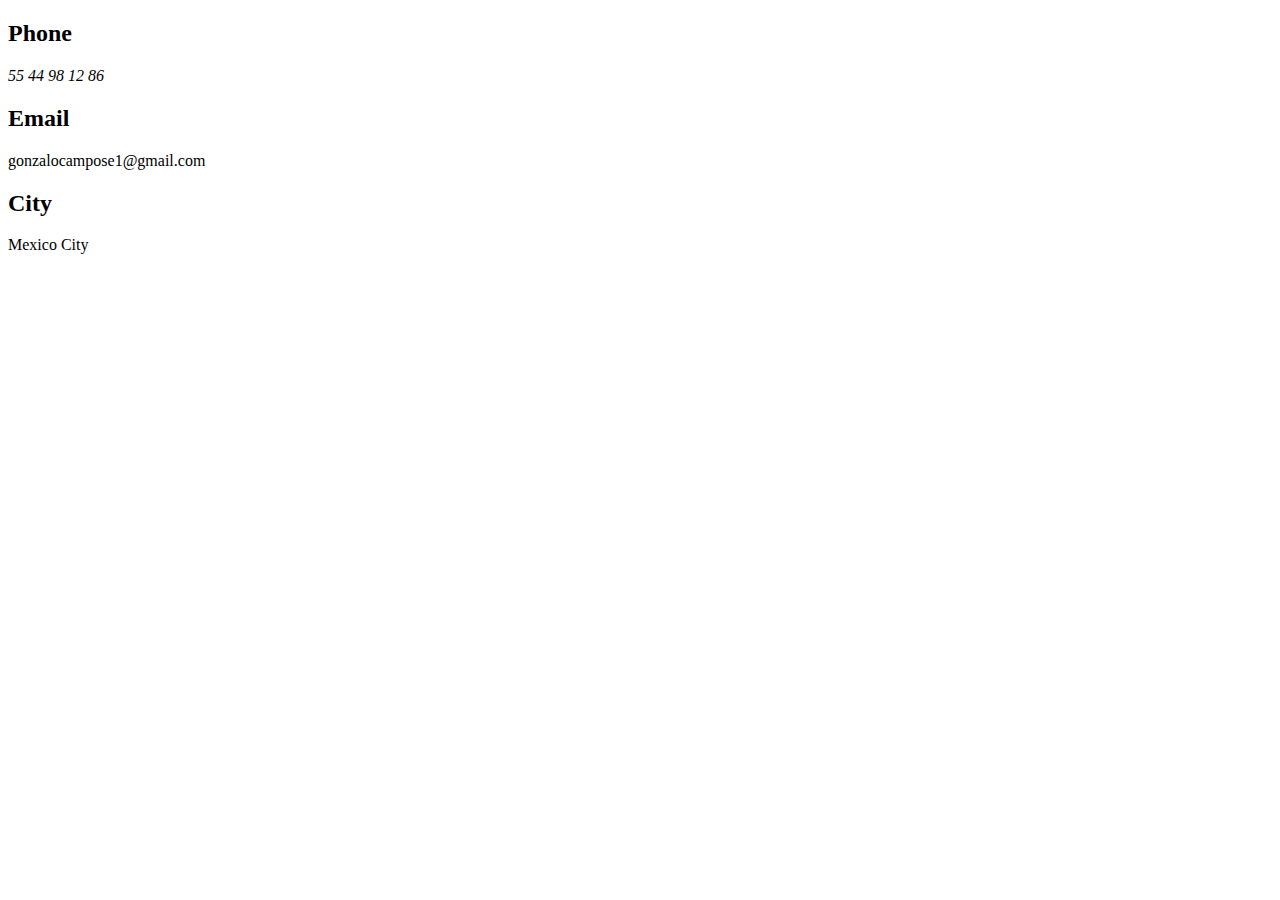
==== HTML - Personal Site/contact.html @ d8056f8c "HTML Links and Anchor Tags" ====
<!DOCTYPE html>
<html lang="en" dir="ltr">
    <head>
        <meta charset="utf-8">
        <title></title>
    </head>
    <body>

        <h2>Phone</h2>
        <p><em>55 44 98 12 86</em></p>

        <h2>Email</h2>
        <p>gonzalocampose1@gmail.com</p>

        <h2>City</h2>
        <p>Mexico City</p>
    </body>
</html>
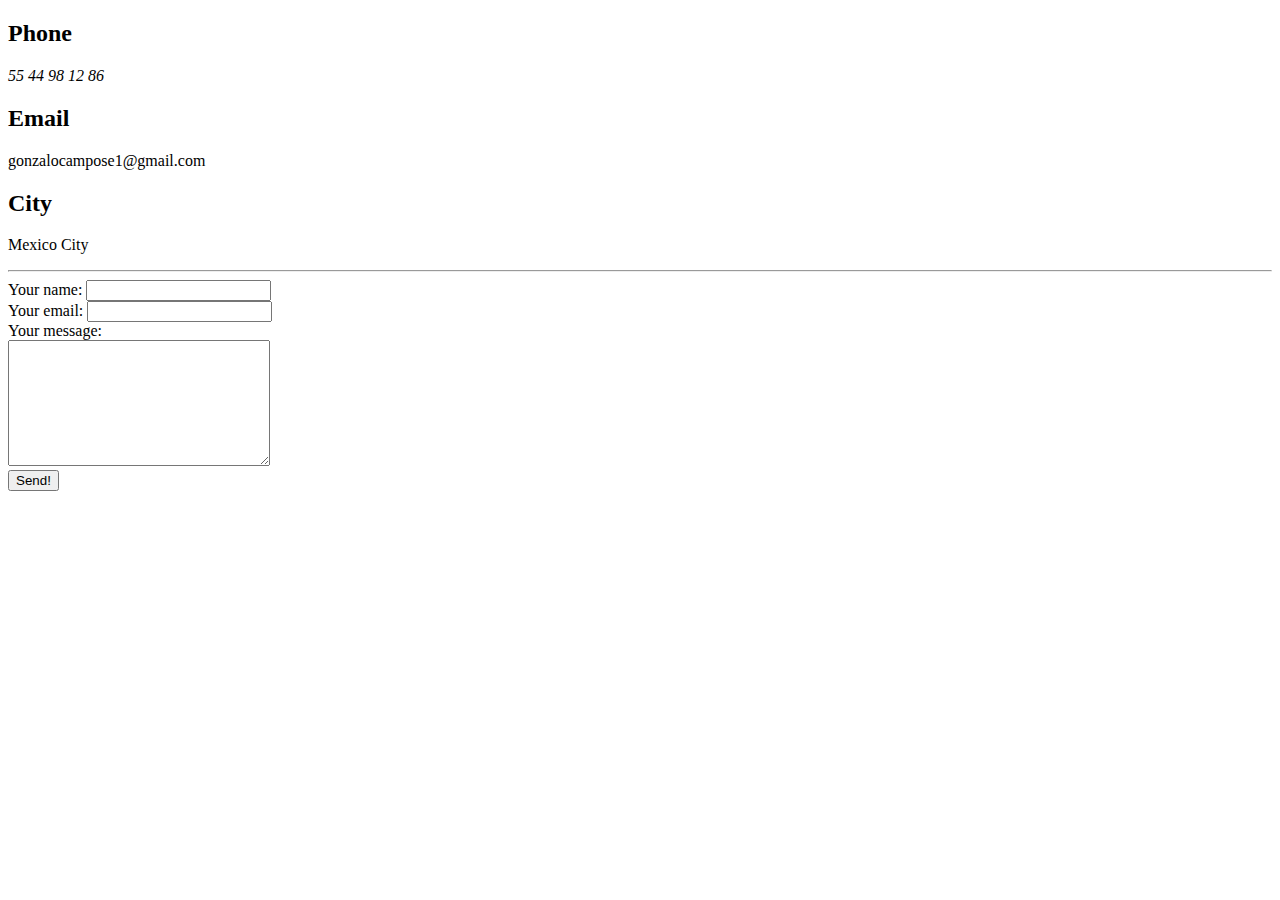
==== commit 9d8dbe48: "Forms in practice" ====
--- a/HTML - Personal Site/contact.html
+++ b/HTML - Personal Site/contact.html
@@ -8,11 +8,19 @@
 
         <h2>Phone</h2>
         <p><em>55 44 98 12 86</em></p>
-
         <h2>Email</h2>
         <p>gonzalocampose1@gmail.com</p>
-
         <h2>City</h2>
         <p>Mexico City</p>
+        <hr>
+        <form class="" action="" method="post">
+            <label>Your name:</label>
+            <input type="text" name="" value=""><br>
+            <label>Your email:</label>
+            <input type="email" name="" value=""><br>
+            <label>Your message:</label><br>
+            <textarea name="name" rows="8" cols="30"></textarea><br>
+            <input type="submit" name="" value="Send!">
+        </form>
     </body>
 </html>
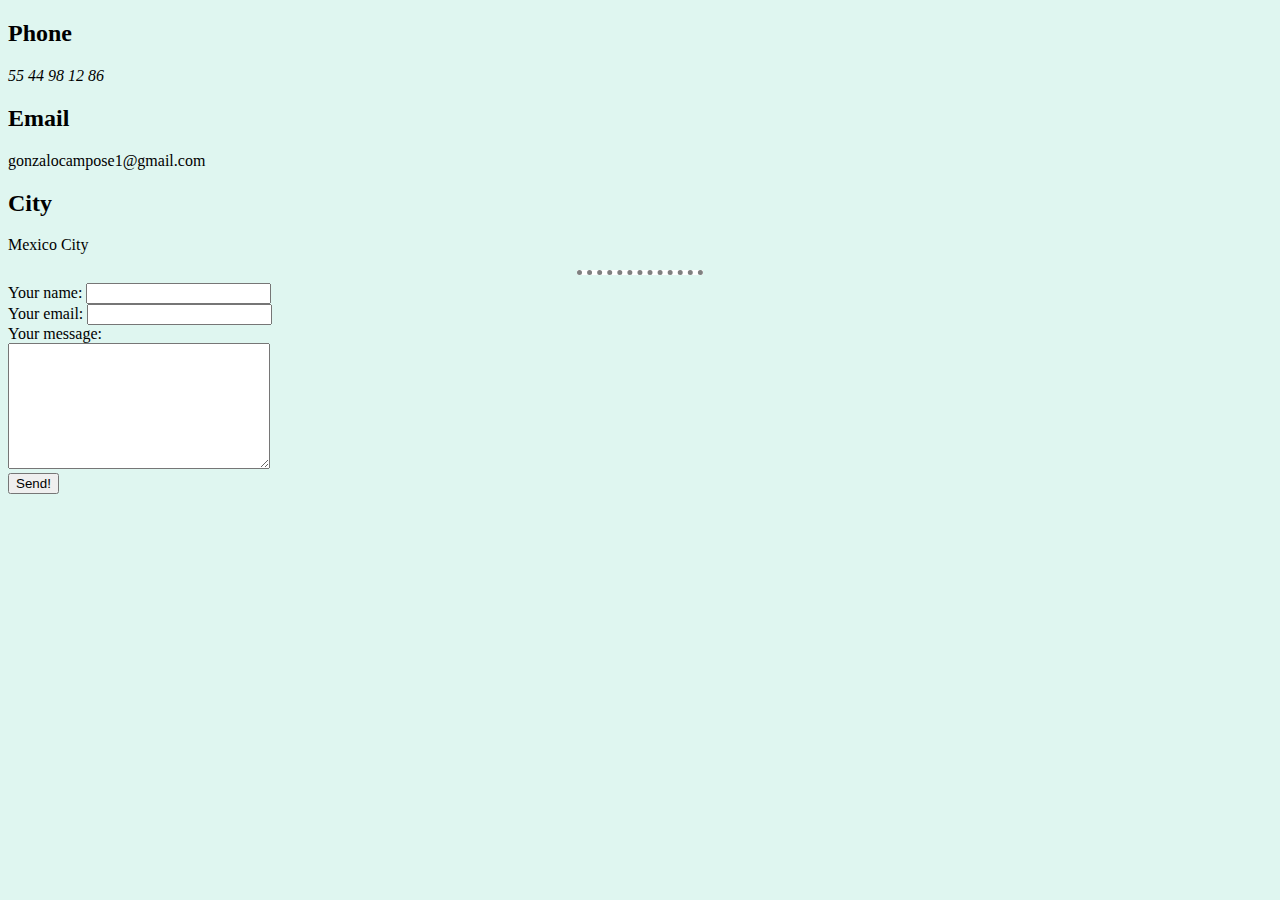
==== commit 95a246e7: "External CSS" ====
--- a/HTML - Personal Site/contact.html
+++ b/HTML - Personal Site/contact.html
@@ -2,6 +2,7 @@
 <html lang="en" dir="ltr">
     <head>
         <meta charset="utf-8">
+        <link rel="stylesheet" href="./css/styles.css">
         <title></title>
     </head>
     <body>
--- a/HTML - Personal Site/css/styles.css
+++ b/HTML - Personal Site/css/styles.css
@@ -0,0 +1,15 @@
+body {
+    background-color: #dff6f0;
+}
+
+hr {
+    background-color: white;
+    border-style: none;
+    border-top-style: dotted;
+    border-width: 5px;
+    width: 10%;
+}
+
+h1, h3 {
+    color: #46b3e6;
+}
